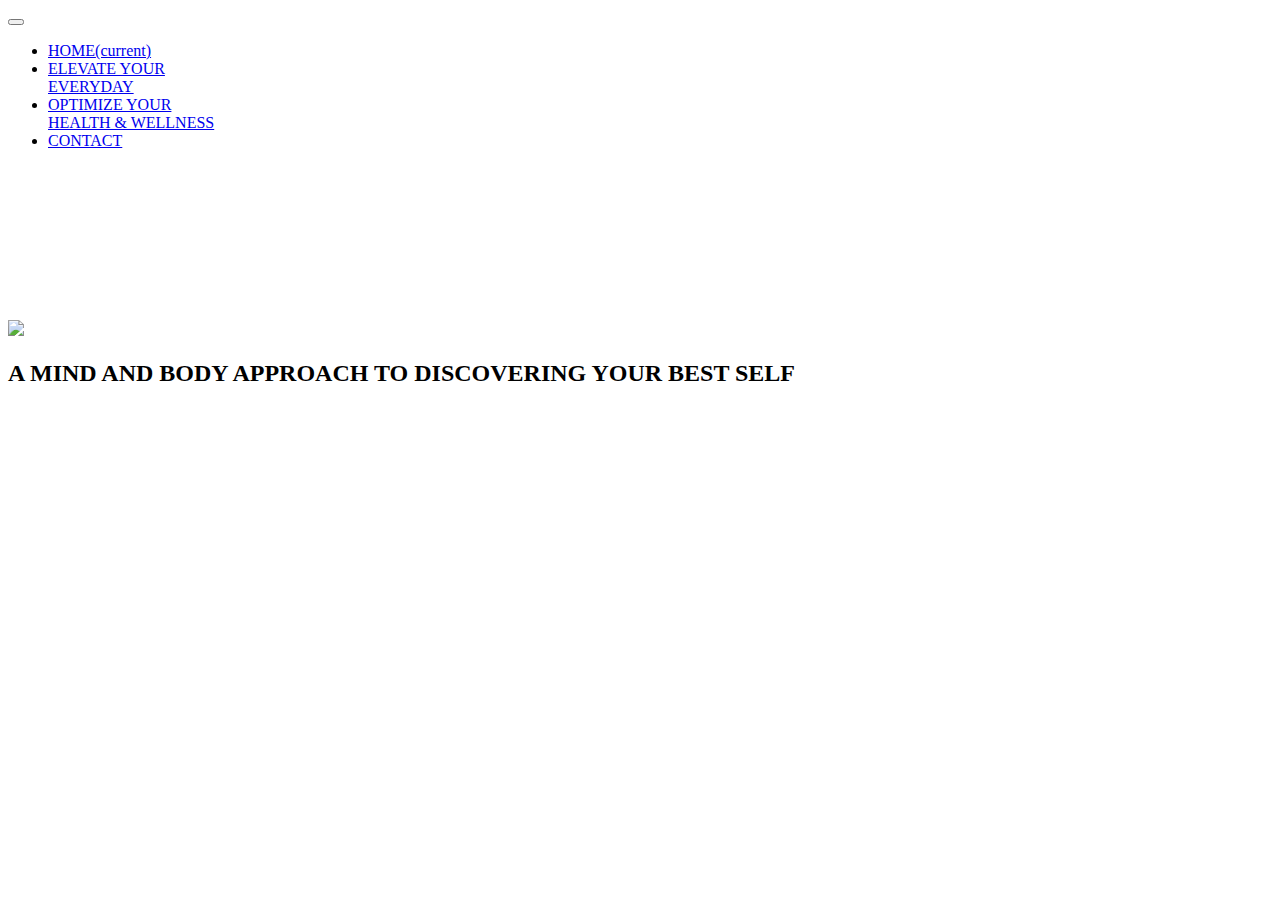
==== public/index.html @ 713ca1ba "initial commit" ====
<!DOCTYPE html>
<html lang="en">
<html>
    <head>
	<meta name="generator" content="Hugo 0.49" />
        
        <meta charset="utf-8">
        <meta name="viewport" content="width=device-width, initial-scale=1, shrink-to-fit=no">
        
        
        <link rel="stylesheet" href="https://stackpath.bootstrapcdn.com/bootstrap/4.1.3/css/bootstrap.min.css" integrity="sha384-MCw98/SFnGE8fJT3GXwEOngsV7Zt27NXFoaoApmYm81iuXoPkFOJwJ8ERdknLPMO" crossorigin="anonymous">
        <link href="https://fonts.googleapis.com/css?family=Arima+Madurai:300|Montserrat:300" rel="stylesheet">
        
        <link rel="stylesheet" type="text/css" href="/css/style.css">
        
        <title></title>
        
    </head>
    <body>
        
        <div class="header">
            <div class="overlay">
                <nav class="navbar navbar-expand-lg navbar-light">
                    <button class="navbar-toggler" type="button" data-toggle="collapse" data-target="#navbarNav" aria-controls="navbarNav" aria-expanded="false" aria-label="Toggle navigation">
                        <span class="navbar-toggler-icon"></span>
                    </button>
                    <div class="collapse navbar-collapse" id="navbarNav">
                        <ul class="navbar-nav mx-auto text-center">
                            <li class="nav-item">
                                <a class="nav-link active-link" href="#">HOME<span class="sr-only">(current)</span></a>
                            </li>
                            <li class="nav-item">
                                <a class="nav-link" href="#">ELEVATE YOUR<br>EVERYDAY</a>
                            </li>
                            <li class="nav-item">
                                <a class="nav-link" href="#">OPTIMIZE YOUR<br>HEALTH &amp; WELLNESS</a>
                            </li>
                            <li class="nav-item">
                                <a class="nav-link" href="#">CONTACT</a>
                            </li>
                        </ul>
                    </div>
                </nav>
            </div>
            <video playsinline="playsinline" autoplay="autoplay" muted="muted" loop="loop">
                <source src="/images/background.mp4" type="video/mp4">
            </video>
            <div class="container h-100">
                <div class="d-flex text-center h-100">
                    <div class="my-auto w-100 text-white">
                        <img class="mx-auto d-block w-50" src="/images/logo.png">
                        <h2>A MIND AND BODY APPROACH TO DISCOVERING YOUR BEST SELF</h2>
                    </div>
                </div>
            </div>
        </div>
        
     
            
    
        
        
 
            




    
    <script src="https://code.jquery.com/jquery-3.3.1.slim.min.js" integrity="sha384-q8i/X+965DzO0rT7abK41JStQIAqVgRVzpbzo5smXKp4YfRvH+8abtTE1Pi6jizo" crossorigin="anonymous"></script>
    <script src="https://cdnjs.cloudflare.com/ajax/libs/popper.js/1.14.3/umd/popper.min.js" integrity="sha384-ZMP7rVo3mIykV+2+9J3UJ46jBk0WLaUAdn689aCwoqbBJiSnjAK/l8WvCWPIPm49" crossorigin="anonymous"></script>
    <script src="https://stackpath.bootstrapcdn.com/bootstrap/4.1.3/js/bootstrap.min.js" integrity="sha384-ChfqqxuZUCnJSK3+MXmPNIyE6ZbWh2IMqE241rYiqJxyMiZ6OW/JmZQ5stwEULTy" crossorigin="anonymous"></script>
  </body>
</html>
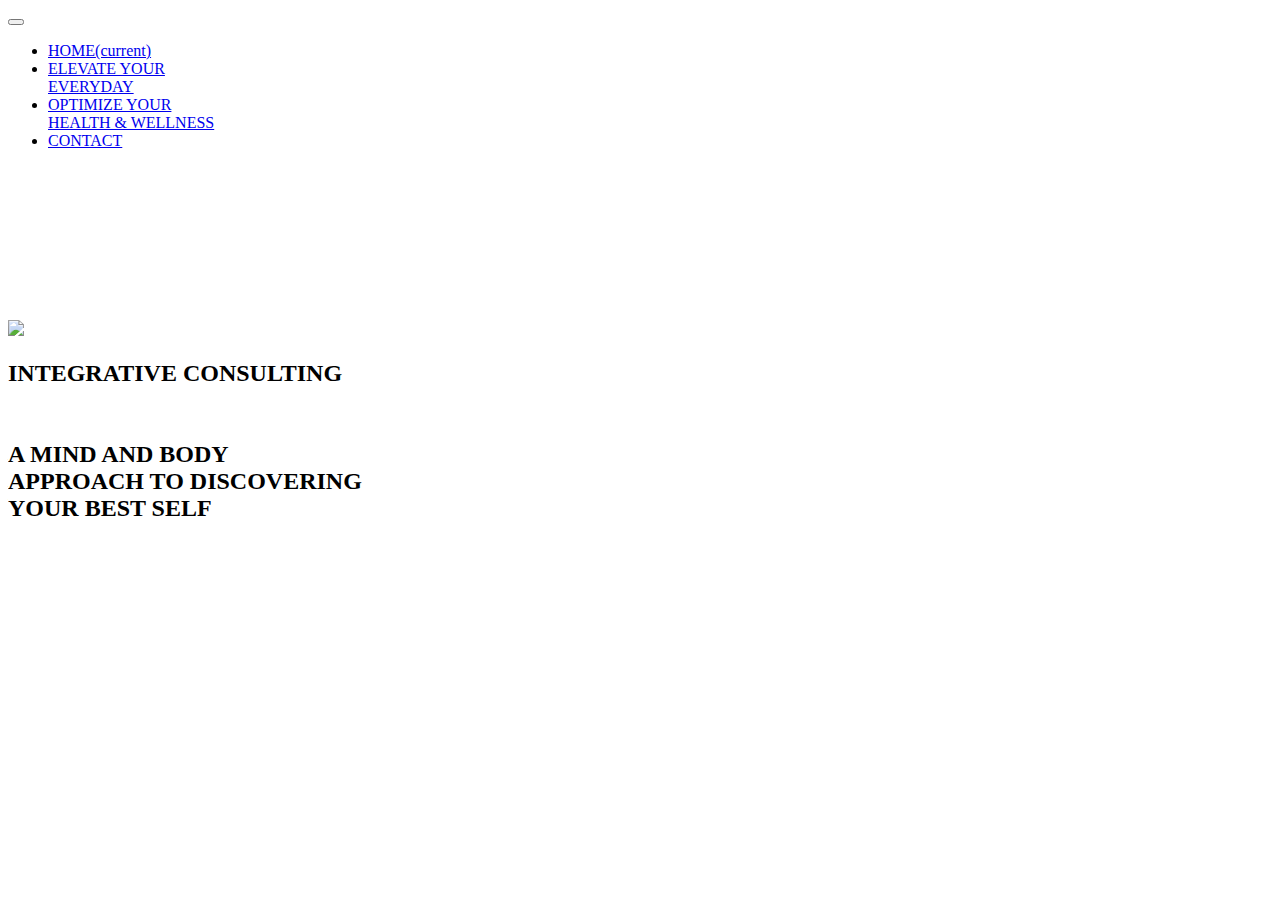
==== commit 8dd048ee: "updated navbar" ====
--- a/public/index.html
+++ b/public/index.html
@@ -9,7 +9,7 @@
         
         
         <link rel="stylesheet" href="https://stackpath.bootstrapcdn.com/bootstrap/4.1.3/css/bootstrap.min.css" integrity="sha384-MCw98/SFnGE8fJT3GXwEOngsV7Zt27NXFoaoApmYm81iuXoPkFOJwJ8ERdknLPMO" crossorigin="anonymous">
-        <link href="https://fonts.googleapis.com/css?family=Arima+Madurai:300|Montserrat:300" rel="stylesheet">
+        <link href="https://fonts.googleapis.com/css?family=Arima+Madurai:300|Montserrat:200" rel="stylesheet">
         
         <link rel="stylesheet" type="text/css" href="/css/style.css">
         
@@ -18,38 +18,36 @@
     </head>
     <body>
         
+        <nav class="navbar navbar-expand-md navbar-custom">
+            <button onclick="toggleLogoDisplay()" class="navbar-toggler custom-toggler" type="button" data-toggle="collapse" data-target="#navbarNav" aria-controls="navbarNav" aria-expanded="false" aria-label="Toggle navigation">
+                <span class="navbar-toggler-icon"></span>
+            </button>
+            <div class="collapse navbar-collapse" id="navbarNav">
+                <ul class="navbar-nav mx-auto text-center">
+                    <li class="nav-item">
+                        <a class="nav-link" href="#">HOME<span class="sr-only">(current)</span></a>
+                    </li>
+                    <li class="nav-item">
+                        <a class="nav-link" href="#">ELEVATE YOUR<br>EVERYDAY</a>
+                    </li>
+                    <li class="nav-item">
+                        <a class="nav-link" href="#">OPTIMIZE YOUR<br>HEALTH &amp; WELLNESS</a>
+                    </li>
+                    <li class="nav-item">
+                        <a class="nav-link" href="#">CONTACT</a>
+                    </li>
+                </ul>
+            </div>
+        </nav>
         <div class="header">
-            <div class="overlay">
-                <nav class="navbar navbar-expand-lg navbar-light">
-                    <button class="navbar-toggler" type="button" data-toggle="collapse" data-target="#navbarNav" aria-controls="navbarNav" aria-expanded="false" aria-label="Toggle navigation">
-                        <span class="navbar-toggler-icon"></span>
-                    </button>
-                    <div class="collapse navbar-collapse" id="navbarNav">
-                        <ul class="navbar-nav mx-auto text-center">
-                            <li class="nav-item">
-                                <a class="nav-link active-link" href="#">HOME<span class="sr-only">(current)</span></a>
-                            </li>
-                            <li class="nav-item">
-                                <a class="nav-link" href="#">ELEVATE YOUR<br>EVERYDAY</a>
-                            </li>
-                            <li class="nav-item">
-                                <a class="nav-link" href="#">OPTIMIZE YOUR<br>HEALTH &amp; WELLNESS</a>
-                            </li>
-                            <li class="nav-item">
-                                <a class="nav-link" href="#">CONTACT</a>
-                            </li>
-                        </ul>
-                    </div>
-                </nav>
-            </div>
-            <video playsinline="playsinline" autoplay="autoplay" muted="muted" loop="loop">
+            <video playsinline="playsinline" autoplay="autoplay" muted="muted" loop="loop" id="backgroundVideo">
                 <source src="/images/background.mp4" type="video/mp4">
             </video>
             <div class="container h-100">
                 <div class="d-flex text-center h-100">
-                    <div class="my-auto w-100 text-white">
-                        <img class="mx-auto d-block w-50" src="/images/logo.png">
-                        <h2>A MIND AND BODY APPROACH TO DISCOVERING YOUR BEST SELF</h2>
+                    <div class="my-auto w-100 text-white" id="logoAndText">
+                        <img class="mx-auto d-block" src="/images/logo.png">
+                        <h2>INTEGRATIVE CONSULTING<br><br><br>A MIND AND BODY<br>APPROACH TO DISCOVERING<br>YOUR BEST SELF</h2>
                     </div>
                 </div>
             </div>
@@ -70,5 +68,22 @@
     <script src="https://code.jquery.com/jquery-3.3.1.slim.min.js" integrity="sha384-q8i/X+965DzO0rT7abK41JStQIAqVgRVzpbzo5smXKp4YfRvH+8abtTE1Pi6jizo" crossorigin="anonymous"></script>
     <script src="https://cdnjs.cloudflare.com/ajax/libs/popper.js/1.14.3/umd/popper.min.js" integrity="sha384-ZMP7rVo3mIykV+2+9J3UJ46jBk0WLaUAdn689aCwoqbBJiSnjAK/l8WvCWPIPm49" crossorigin="anonymous"></script>
     <script src="https://stackpath.bootstrapcdn.com/bootstrap/4.1.3/js/bootstrap.min.js" integrity="sha384-ChfqqxuZUCnJSK3+MXmPNIyE6ZbWh2IMqE241rYiqJxyMiZ6OW/JmZQ5stwEULTy" crossorigin="anonymous"></script>
+
+    <script>
+        var x = document.getElementById("backgroundVideo");
+        window.onload = function setPlaySpeed() { 
+            x.playbackRate = 0.5;
+        }
+        
+        function toggleLogoDisplay() {
+            var displayStatus = document.getElementById("logoAndText");
+            if (displayStatus.style.display != "none") {
+                displayStatus.style.display = "none";
+            } else {
+                displayStatus.style.display = "block";
+            }
+        }
+
+    </script>
   </body>
 </html>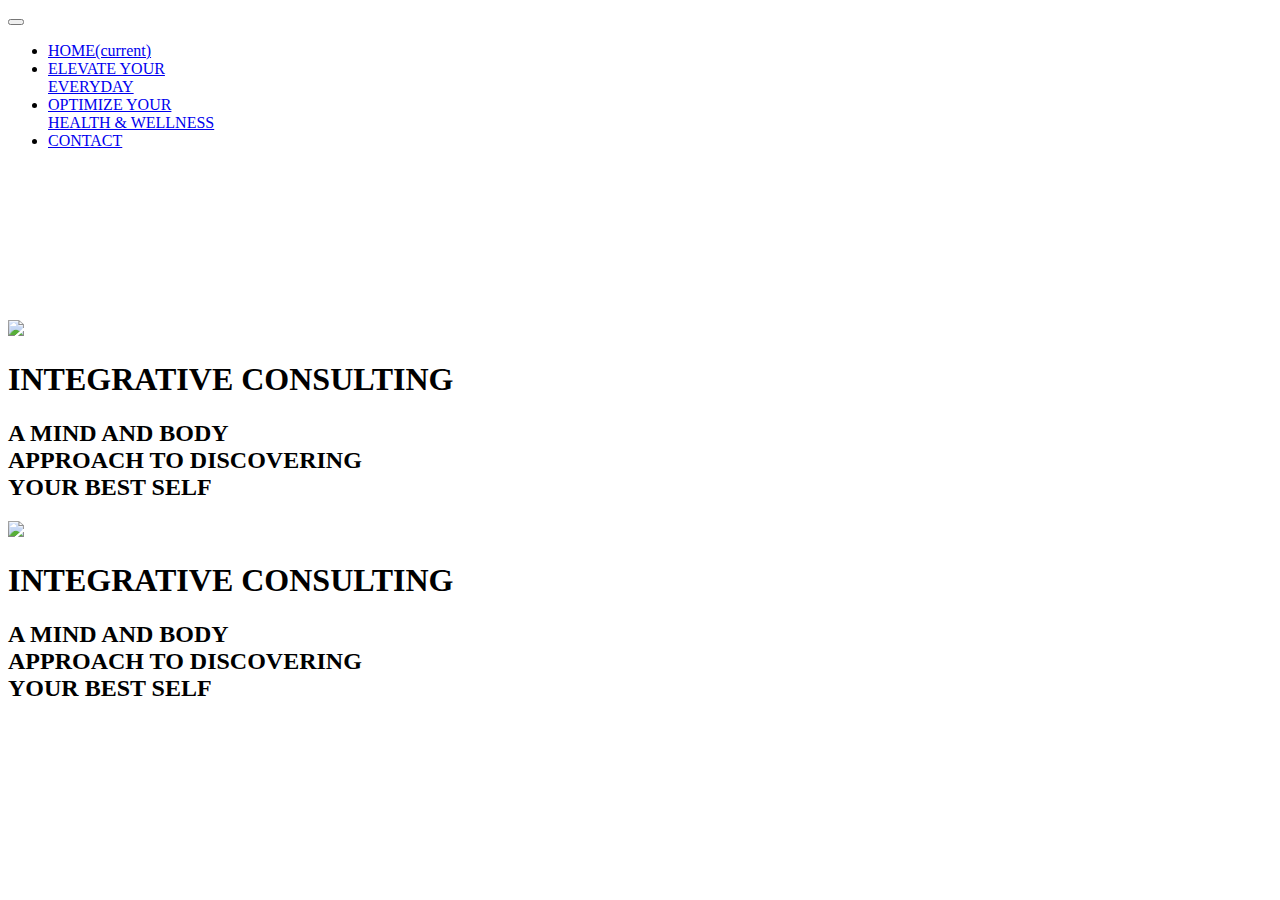
==== commit 6ac933dd: "created feature stars" ====
--- a/public/index.html
+++ b/public/index.html
@@ -46,21 +46,24 @@
             <div class="container h-100">
                 <div class="d-flex text-center h-100">
                     <div class="my-auto w-100 text-white" id="logoAndText">
-                        <img class="mx-auto d-block" src="/images/logo.png">
-                        <h2>INTEGRATIVE CONSULTING<br><br><br>A MIND AND BODY<br>APPROACH TO DISCOVERING<br>YOUR BEST SELF</h2>
+                        <img class="mx-auto d-block home-page-logo" src="/images/logo.png">
+                        <h1>INTEGRATIVE CONSULTING</h1><h2>A MIND AND BODY<br>APPROACH TO DISCOVERING<br>YOUR BEST SELF</h2>
                     </div>
                 </div>
             </div>
         </div>
-        
-     
-            
-    
+
         
         
  
             
 
+<img class="mx-auto d-block home-page-logo" src="/images/logo.png">
+                        <h1>INTEGRATIVE CONSULTING</h1><h2>A MIND AND BODY<br>APPROACH TO DISCOVERING<br>YOUR BEST SELF</h2>
+                    </div>
+                </div>
+            </div>
+        </div>
 
 
 
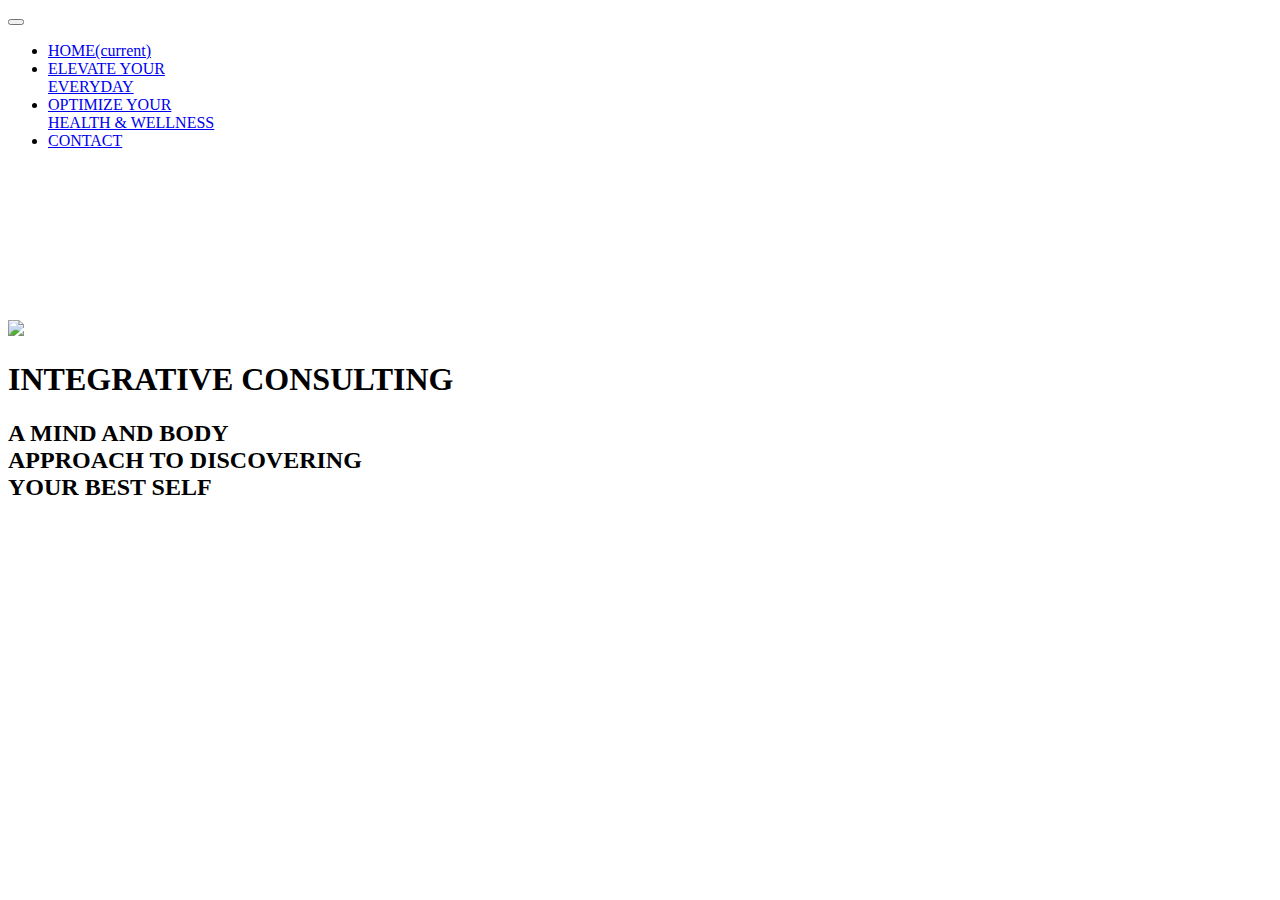
==== commit 02b261d6: "added spacer div to create gap between sections instead of using padding, and changed JS to set sect" ====
--- a/public/index.html
+++ b/public/index.html
@@ -9,7 +9,7 @@
         
         
         <link rel="stylesheet" href="https://stackpath.bootstrapcdn.com/bootstrap/4.1.3/css/bootstrap.min.css" integrity="sha384-MCw98/SFnGE8fJT3GXwEOngsV7Zt27NXFoaoApmYm81iuXoPkFOJwJ8ERdknLPMO" crossorigin="anonymous">
-        <link href="https://fonts.googleapis.com/css?family=Arima+Madurai:300|Montserrat:200" rel="stylesheet">
+        <link href="https://fonts.googleapis.com/css?family=Arima+Madurai:300|Montserrat:200|Shadows+Into+Light+Two" rel="stylesheet">
         
         <link rel="stylesheet" type="text/css" href="/css/style.css">
         
@@ -25,50 +25,53 @@
             <div class="collapse navbar-collapse" id="navbarNav">
                 <ul class="navbar-nav mx-auto text-center">
                     <li class="nav-item">
-                        <a class="nav-link" href="#">HOME<span class="sr-only">(current)</span></a>
+                        <a class="nav-link" href="/">HOME<span class="sr-only">(current)</span></a>
                     </li>
                     <li class="nav-item">
-                        <a class="nav-link" href="#">ELEVATE YOUR<br>EVERYDAY</a>
+                        <a class="nav-link" href="/elevateyoureveryday">ELEVATE YOUR<br>EVERYDAY</a>
                     </li>
                     <li class="nav-item">
-                        <a class="nav-link" href="#">OPTIMIZE YOUR<br>HEALTH &amp; WELLNESS</a>
+                        <a class="nav-link" href="/optimizeyourhealthandwellness">OPTIMIZE YOUR<br>HEALTH &amp; WELLNESS</a>
                     </li>
                     <li class="nav-item">
-                        <a class="nav-link" href="#">CONTACT</a>
+                        <a class="nav-link" href="/contact">CONTACT</a>
                     </li>
                 </ul>
             </div>
         </nav>
-        <div class="header">
-            <video playsinline="playsinline" autoplay="autoplay" muted="muted" loop="loop" id="backgroundVideo">
-                <source src="/images/background.mp4" type="video/mp4">
-            </video>
-            <div class="container h-100">
-                <div class="d-flex text-center h-100">
-                    <div class="my-auto w-100 text-white" id="logoAndText">
-                        <img class="mx-auto d-block home-page-logo" src="/images/logo.png">
-                        <h1>INTEGRATIVE CONSULTING</h1><h2>A MIND AND BODY<br>APPROACH TO DISCOVERING<br>YOUR BEST SELF</h2>
-                    </div>
-                </div>
-            </div>
-        </div>
+     
+
+
 
         
         
  
             
 
-<img class="mx-auto d-block home-page-logo" src="/images/logo.png">
-                        <h1>INTEGRATIVE CONSULTING</h1><h2>A MIND AND BODY<br>APPROACH TO DISCOVERING<br>YOUR BEST SELF</h2>
+<div class="header">
+            <video playsinline="playsinline" autoplay="autoplay" muted="muted" loop="loop" id="backgroundVideo">
+                <source src="/images/background.mp4" type="video/mp4">
+            </video>
+                <div class="container-fluid text-center content" id="menu-hide">
+                    <img class="mx-auto d-block home-page-logo" src="/images/logo.png">
+                    <h1>INTEGRATIVE CONSULTING</h1>
+                    <h2>A MIND AND BODY<br>APPROACH TO DISCOVERING<br>YOUR BEST SELF</h2>
+                </div>
+            <!--
+            <div class="container h-100">
+                <div class="d-flex text-center h-100">                    <div class="my-auto w-100 text-white" id="logoAndText">
+                        <img class="mx-auto d-block home-page-logo" src="/images/logo.png">
+                        <h1>INTEGRATIVE CONSULTING</h1>
+                        <h2>A MIND AND BODY<br>APPROACH TO DISCOVERING<br>YOUR BEST SELF</h2>
                     </div>
                 </div>
             </div>
         </div>
-
+-->
 
 
     
-    <script src="https://code.jquery.com/jquery-3.3.1.slim.min.js" integrity="sha384-q8i/X+965DzO0rT7abK41JStQIAqVgRVzpbzo5smXKp4YfRvH+8abtTE1Pi6jizo" crossorigin="anonymous"></script>
+    <script src="https://ajax.googleapis.com/ajax/libs/jquery/3.3.1/jquery.min.js"></script>
     <script src="https://cdnjs.cloudflare.com/ajax/libs/popper.js/1.14.3/umd/popper.min.js" integrity="sha384-ZMP7rVo3mIykV+2+9J3UJ46jBk0WLaUAdn689aCwoqbBJiSnjAK/l8WvCWPIPm49" crossorigin="anonymous"></script>
     <script src="https://stackpath.bootstrapcdn.com/bootstrap/4.1.3/js/bootstrap.min.js" integrity="sha384-ChfqqxuZUCnJSK3+MXmPNIyE6ZbWh2IMqE241rYiqJxyMiZ6OW/JmZQ5stwEULTy" crossorigin="anonymous"></script>
 
@@ -79,14 +82,57 @@
         }
         
         function toggleLogoDisplay() {
-            var displayStatus = document.getElementById("logoAndText");
+            var displayStatus = document.getElementById("menu-hide");
             if (displayStatus.style.display != "none") {
                 displayStatus.style.display = "none";
             } else {
                 displayStatus.style.display = "block";
             }
         }
+        
+        document.querySelector('#anchor1link').addEventListener('click', function(e) {
+            e.preventDefault();
+            var w = window.innerWidth;
+            document.querySelector('#anchor1').scrollIntoView({ behavior: 'smooth', block: "start" });
+        });
+        
+        document.querySelector('#anchor2link').addEventListener('click', function(e) {
+            e.preventDefault();
+            document.querySelector('#anchor2').scrollIntoView({ behavior: 'smooth', block: "start" });
+        });
+        
+        document.querySelector('#anchor3link').addEventListener('click', function(e) {
+            e.preventDefault();
+            var w = window.innerWidth;
+            if (w < 768) {
+                document.querySelector('#anchor3').scrollIntoView({ behavior: 'smooth', block: "start" });
+            } else {
+                document.querySelector('#anchor3').scrollIntoView({ behavior: 'smooth', block: "center" });
+            }
+            
+        });
+        
+        document.querySelector('#anchor4link').addEventListener('click', function(e) {
+            e.preventDefault();
+            document.querySelector('#anchor4').scrollIntoView({ behavior: 'smooth', block: "start" });
+        });
+            
+                window.onscroll = function() {scrollFunction()};
 
+        function scrollFunction() {
+            if (document.body.scrollTop > 100 || document.documentElement.scrollTop > 100) {
+                document.getElementById("toTopBtn").style.display = "block";
+            } else {
+                document.getElementById("toTopBtn").style.display = "none";
+            }
+        }
+
+        
+        function topFunction() {
+            document.body.scrollTop = 0;
+            document.documentElement.scrollTop = 0;
+        }
+        
     </script>
   </body>
 </html>